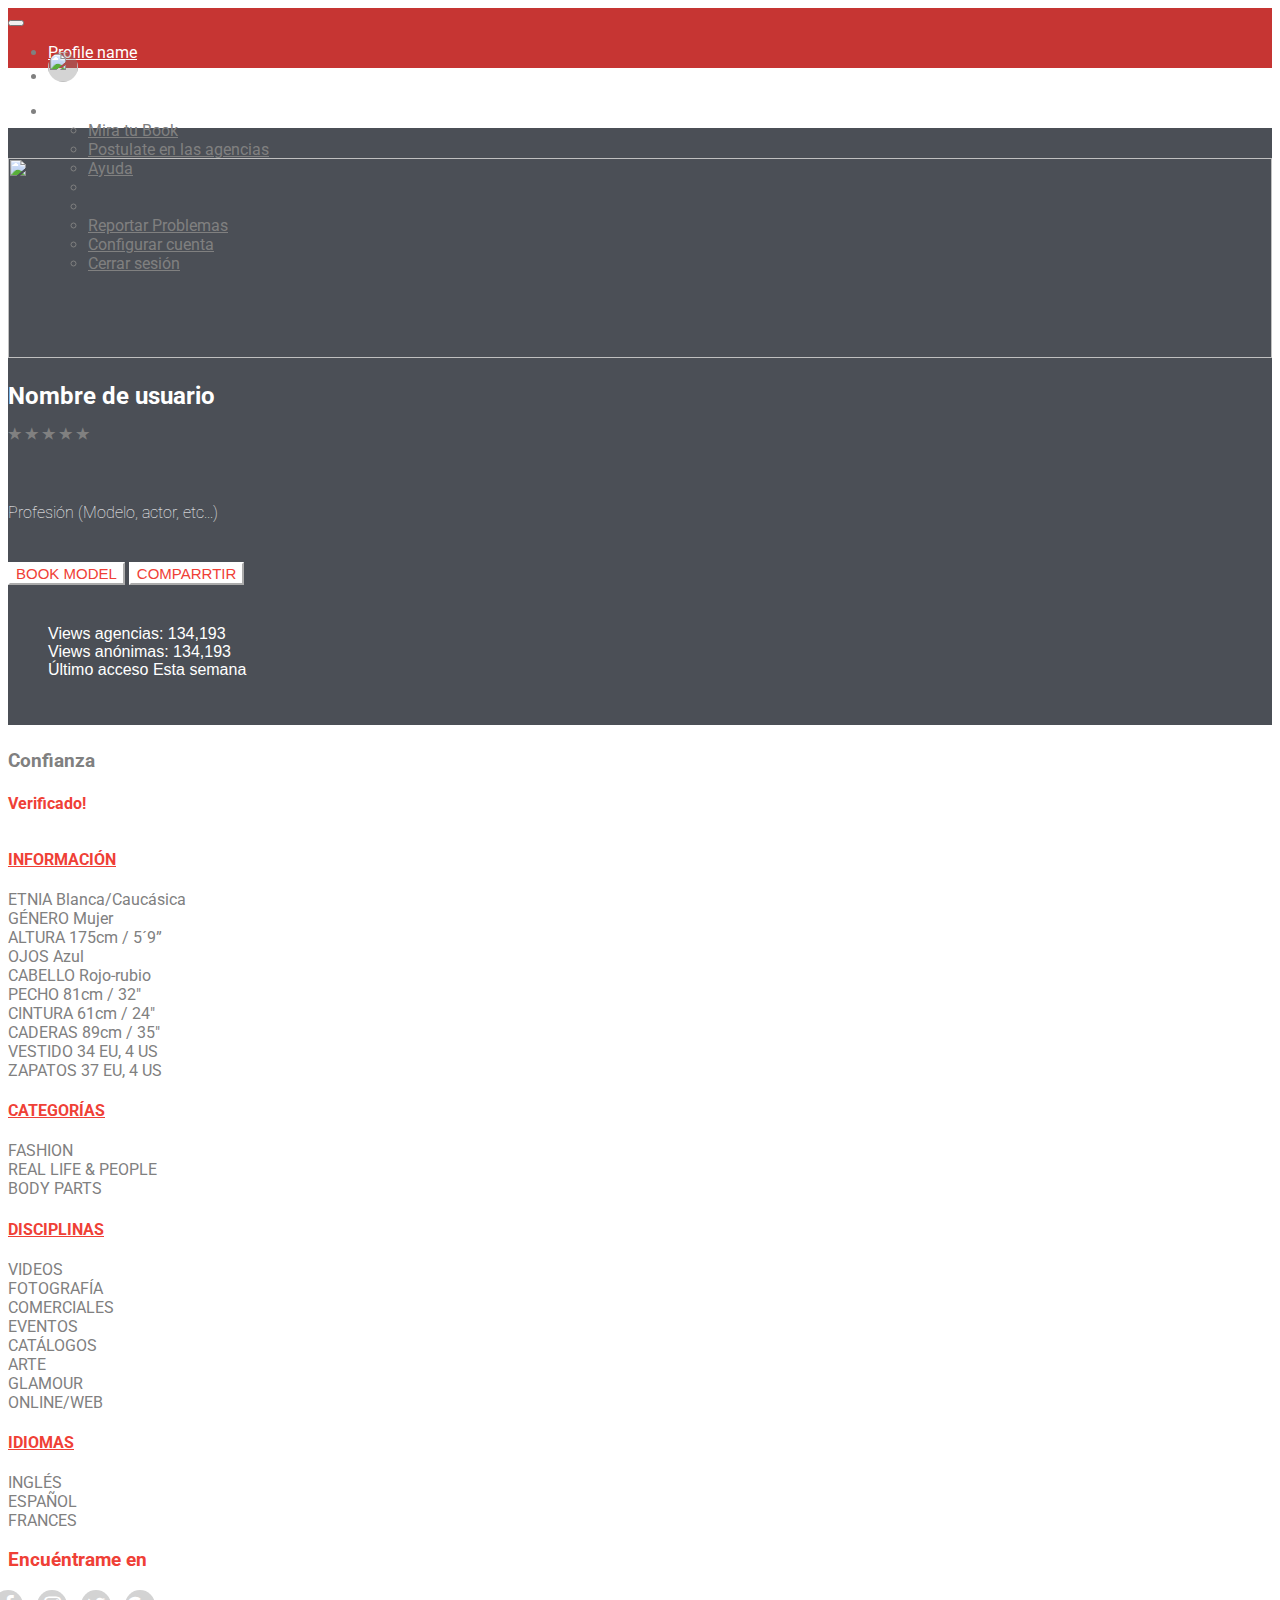
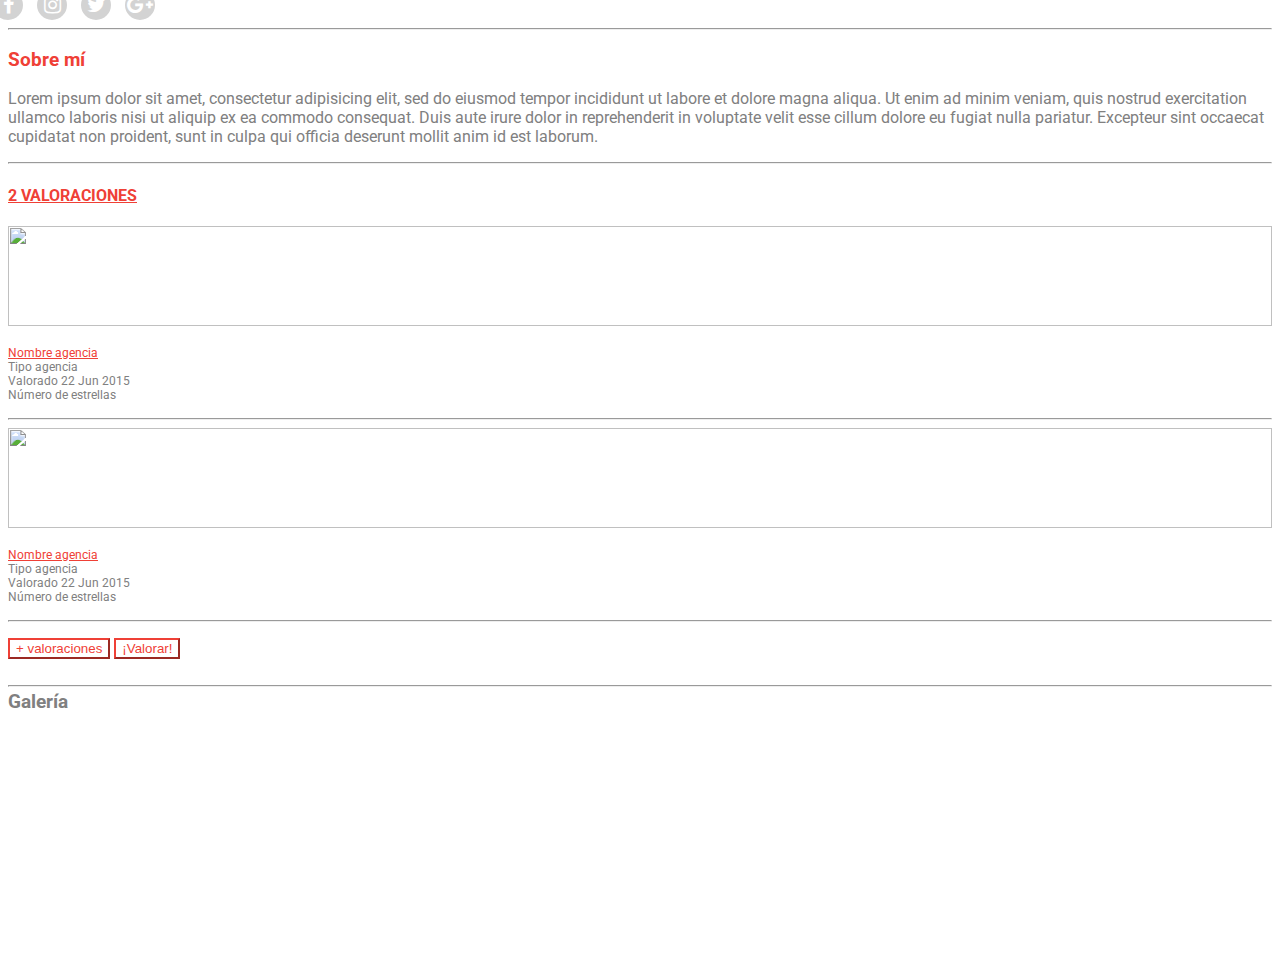
==== fiknerProfile/index.html @ fceefd1f "Profile FIKNER 70%" ====
<!DOCTYPE html>
<html>
  <head>
        <meta charset="utf-8">
        <meta name="viewport" content="width=device-width, user-scalable=no">
        <title>Bienvenido a Fikner!</title>
        <link rel="stylesheet" href="css/bootstrap.min.css" media="screen" title="no title" charset="utf-8">
        <link rel="stylesheet" href="css/styles/css/fiknerStyles.min.css" media="screen" title="no title" charset="utf-8">
        <link href="//maxcdn.bootstrapcdn.com/font-awesome/4.2.0/css/font-awesome.min.css" rel="stylesheet">

      <style media="screen">
        /*=========================
          Icons
        ================= */
        /* footer social icons */
          #socialMedia ul.social-network {
          list-style: none;
          display: inline;
          /*margin-left:0 !important;*/
          padding: 0;
          }
          ul.social-network li {
          display: inline;
          margin: 0 5px;
          }
        /* footer social icons */
          #socialMedia .social-network a.icoRss:hover {
          background-color: #F56505;
          }
          #socialMedia .social-network a.icoFacebook:hover {
          background-color:#3B5998;
          }
          #socialMedia .social-network a.icoTwitter:hover {
          background-color:#33ccff;
          }
          #socialMedia .social-network a.icoGoogle:hover {
          background-color:#BD3518;
          }
          #socialMedia .social-network a.icoVimeo:hover {
          background-color:#0590B8;
          }
          #socialMedia .social-network a.icoLinkedin:hover {
          background-color:#007bb7;
          }
          #socialMedia .social-network a.icoRss:hover i, .social-network a.icoFacebook:hover i, .social-network a.icoTwitter:hover i,
          #socialMedia .social-network a.icoGoogle:hover i, .social-network a.icoVimeo:hover i, .social-network a.icoLinkedin:hover i {
          color:#fff;
          }
          #socialMedia a.socialIcon:hover, .socialHoverClass {
          color:#44BCDD;
          }
          #socialMedia .social-circle li a {
          display:inline-block;
          position:relative;
          margin:0 auto 0 auto;
          -moz-border-radius:50%;
          -webkit-border-radius:50%;
          border-radius:50%;
          text-align:center;
          width: 30px;
          height: 30px;
          font-size:20px;
          }
          #socialMedia .social-circle li i {
          margin:0;
          line-height:30px;
          text-align: center;
          }
          #socialMedia .social-circle li a:hover i, .triggeredHover {
          -moz-transform: rotate(360deg);
          -webkit-transform: rotate(360deg);
          -ms--transform: rotate(360deg);
          transform: rotate(360deg);
          -webkit-transition: all 0.2s;
          -moz-transition: all 0.2s;
          -o-transition: all 0.2s;
          -ms-transition: all 0.2s;
          transition: all 0.2s;
          }
          #socialMedia .social-circle i {
          color: #fff;
          -webkit-transition: all 0.8s;
          -moz-transition: all 0.8s;
          -o-transition: all 0.8s;
          -ms-transition: all 0.8s;
          transition: all 0.8s;
          }
          #socialMedia a {
          background-color: #D3D3D3;
          }
      </style>
  </head>

  <body>
    <head>
    <!-- Fixed navbar -->
    <nav class="navbar navbar-default navbar-fixed-top">
      <div class="container">
        <div class="navbar-header">
          <button type="button" class="navbar-toggle collapsed" data-toggle="collapse" data-target="#navbar" aria-expanded="false" aria-controls="navbar">
            <span class="sr-only">Toggle navigation</span>
            <span class="icon-bar"></span>
            <span class="icon-bar"></span>
            <span class="icon-bar"></span>
          </button>
          <a class="navbar-brand" href="#"><img src="images/logo/fikner_logo_blanco.png" alt="" height="30px"></a>
        </div>
        <div id="navbar" class="navbar-collapse collapse">
          <ul class="nav navbar-nav navbar-left">
            <li><a href="../navbar-static-top/">Profile name</a></li>
            <li id="profileImage"><a href="#"><img src=".." alt="" /></a></li>
          </ul>
          <ul class="nav navbar-nav navbar-right">
            <li class="dropdown">
              <a href="#" class="dropdown-toggle" data-toggle="dropdown" role="button" aria-haspopup="true" aria-expanded="false">Opciones <span class="caret"></span></a>
              <ul class="dropdown-menu">
                <li><a href="#">Mira tu Book</a></li>
                <li><a href="#">Postulate en las agencias</a></li>
                <li><a href="#">Ayuda</a></li>
                <li role="separator" class="divider"></li>
                <li class="dropdown-header"></li>
                <li><a href="#">Reportar Problemas</a></li>
                <li><a href="#">Configurar cuenta</a></li>
                <li><a href="#">Cerrar sesión</a></li>
              </ul>
            </li>
          </ul>
        </div><!--/.nav-collapse -->
      </div>
    </nav>
    </head>


    <section id="bannerProfile">
      <div class="row">
        <div class="col-xs-12 col-sm-12 col-md-12 col-lg-12">
          <div class="container">
            <div class="row">
              <div class="col-xs-12 col-sm-3 col-md-3 col-lg-3" id="profileImage">
                <img src="" alt="" />
              </div>

              <div class="col-xs-12 col-sm-6 col-md-6 col-lg-6" id="profileDescription">
                <h2>Nombre de usuario
                  <span>
                    <form>
                      <p class="calificacion">
                        <input id="radio5" type="radio" name="estrellas" value="5">
                        <label for="radio5">★</label>

                        <input id="radio4" type="radio" name="estrellas" value="4">
                        <label for="radio4">★</label>

                        <input id="radio3" type="radio" name="estrellas" value="3">
                        <label for="radio3">★</label>

                        <input id="radio2" type="radio" name="estrellas" value="2">
                        <label for="radio2">★</label>

                        <input id="radio1" type="radio" name="estrellas" value="1">
                        <label for="radio1">★</label>
                      </p>
                    </form>
                  </span></h2>
                  <br>
                <h4>Profesión (Modelo, actor, etc...)</h4>
                  <br>
                  <button type="button" class="btn btn-primary" data-toggle="button" aria-pressed="false" autocomplete="off">
                    <span>
                      BOOK MODEL
                    </span>
                  </button>
                  <button type="button" class="btn btn-primary" data-toggle="button" aria-pressed="false" autocomplete="off">
                    <span>
                      COMPARRTIR
                    </span>
                  </button>
              </div>

              <div class="col-xs-12 col-sm-3 col-md-3 col-lg-3" id="profileLikes">
                <ul>
                  <!--<li>Me gusta 43</li>
                  <li>Me encanta 692</li>
                  <li>Favoritos 18</li>
                  <li>Dedicación 68%</li>-->
                  <li>Views agencias: 134,193</li>
                  <li>Views anónimas: 134,193</li>
                  <li>Último acceso Esta semana</li>
                </ul>
              </div>
            </div>
          </div>
        </div>
    </section>


    <section id="infoContent">
      <div class="row">
        <div class="col-xs-12 col-sm-12 col-md-12 col-lg-12">
          <div class="container">
            <div class="row">
              <div class="col-xs-12 col-sm-3 col-md-3 col-lg-3" id="info">
                <div class="row">
                  <div class="col-xs-12 col-sm-12 col-md-12 col-lg-12" id="confianza">
                    <h3>Confianza</h3>
                    <h4>Verificado!</h4>
                  </div>
                  <div class="col-xs-12 col-sm-12 col-md-12 col-lg-12" id="masInfo">



                    <div class="panel-group" id="accordion">
                      <div class="panel panel-default">
                        <div class="panel-heading">
                          <h4 class="panel-title">
                            <a data-toggle="collapse" data-parent="#accordion" href="#collapse1">
                            INFORMACIÓN</a>
                          </h4>
                        </div>
                        <div id="collapse1" class="panel-collapse collapse in">
                          <div class="panel-body">
                            <ul>
                              <li>ETNIA <span>Blanca/Caucásica</span></li>
                              <li>GÉNERO <span>Mujer</span></li>
                              <li>ALTURA <span>175cm / 5´9”</span></li>
                              <li>OJOS <span>Azul</span></li>
                              <li>CABELLO <span>Rojo-rubio</span></li>
                              <li>PECHO <span>81cm / 32"</span></li>
                              <li>CINTURA <span>61cm / 24"</span></li>
                              <li>CADERAS <span>89cm / 35"</span></li>
                              <li>VESTIDO <span>34 EU, 4 US</span></li>
                              <li>ZAPATOS <span>37 EU, 4 US</span></li>
                            </ul>
                          </div>
                        </div>
                      </div>
                      <div class="panel panel-default">
                        <div class="panel-heading">
                          <h4 class="panel-title">
                            <a data-toggle="collapse" data-parent="#accordion" href="#collapse2">
                            CATEGORÍAS</a>
                          </h4>
                        </div>
                        <div id="collapse2" class="panel-collapse collapse">
                          <div class="panel-body">
                            <ul>
                              <li>FASHION</li>
                              <li>REAL LIFE & PEOPLE</li>
                              <li>BODY PARTS</li>
                            </ul>
                          </div>
                        </div>
                      </div>
                      <div class="panel panel-default">
                        <div class="panel-heading">
                          <h4 class="panel-title">
                            <a data-toggle="collapse" data-parent="#accordion" href="#collapse3">
                            DISCIPLINAS</a>
                          </h4>
                        </div>
                        <div id="collapse3" class="panel-collapse collapse">
                          <div class="panel-body">
                            <ul>
                              <li>VIDEOS </li>
                              <li>FOTOGRAFÍA </li>
                              <li>COMERCIALES </li>
                              <li>EVENTOS </li>
                              <li>CATÁLOGOS </li>
                              <li>ARTE </li>
                              <li>GLAMOUR </li>
                              <li>ONLINE/WEB </li>
                            </ul>
                          </div>
                        </div>
                      </div>
                      <div class="panel panel-default">
                        <div class="panel-heading">
                          <h4 class="panel-title">
                            <a data-toggle="collapse" data-parent="#accordion" href="#collapse3">
                            IDIOMAS</a>
                          </h4>
                        </div>
                        <div id="collapse3" class="panel-collapse collapse">
                          <div class="panel-body">
                            <ul>
                              <li>INGLÉS </li>
                              <li>ESPAÑOL </li>
                              <li>FRANCES </li>
                            </ul>
                          </div>
                        </div>
                      </div>
                    </div>




                  </div>

                  <div class="col-xs-12 col-sm-12 col-md-12 col-lg-12" id="socialMedia">
                    <h3>Encuéntrame en</h3>
                    <div class="col-md-12">
                    <ul class="social-network social-circle">
                        <li><a href="#" class="icoFacebook" title="Facebook"><i class="fa fa-facebook"></i></a></li>
                        <li><a href="#" class="icoLinkedin" title="Linkedin"><i class="fa fa-instagram"></i></a></li>
                        <li><a href="#" class="icoTwitter" title="Twitter"><i class="fa fa-twitter"></i></a></li>
                        <li><a href="#" class="icoGoogle" title="Google +"><i class="fa fa-google-plus"></i></a></li>
                    </ul>
				            </div>
                  </div>


                  <div class="col-xs-12 col-sm-12 col-md-12 col-lg-12" id="sobreMi">
                    <hr>
                    <h3>Sobre mí</h3>
                    <p id="textoABoutMe">
                      Lorem ipsum dolor sit amet, consectetur adipisicing elit,
                      sed do eiusmod tempor incididunt ut labore et dolore magna
                      aliqua. Ut enim ad minim veniam, quis nostrud exercitation
                      ullamco laboris nisi ut aliquip ex ea commodo consequat.
                      Duis aute irure dolor in reprehenderit in voluptate velit
                      esse cillum dolore eu fugiat nulla pariatur. Excepteur
                      sint occaecat cupidatat non proident, sunt in culpa qui
                      officia deserunt mollit anim id est laborum.
                    </p>
                    <hr>
                  </div>

                  <div class="col-xs-12 col-sm-12 col-md-12 col-lg-12" id="valoraciones">
                    <div class="panel-group" id="accordion">
                      <div class="panel panel-default">
                        <div class="panel-heading">
                          <h4 class="panel-title">
                            <a data-toggle="collapse" data-parent="#accordion" href="#collapse5">
                            <span>2 </span>VALORACIONES</a>
                          </h4>
                        </div>
                        <div id="collapse5" class="panel-collapse collapse in">
                          <div class="panel-body">

                            <div class="row">
                              <div class="col-xs-12 col-sm-12 col-md-5 col-lg-5">
                                <div class="perfilImageCalificador">
                                  <img src="" alt="" />
                                </div>
                              </div>
                              <div class="col-xs-12 col-sm-12 col-md-7 col-lg-7">
                                <div class="infoPerfilCalificador">
                                  <ul>
                                    <li><a href="#">Nombre agencia</a></li>
                                    <li>Tipo agencia</li>
                                    <li>Valorado 22 Jun 2015</li>
                                    <li>Número de estrellas</li>
                                  </ul>
                                </div>
                              </div>
                            </div>
                            <hr>
                            <div class="row">
                              <div class="col-xs-12 col-sm-12 col-md-5 col-lg-5">
                                <div class="perfilImageCalificador">
                                  <img src="" alt="" />
                                </div>
                              </div>
                              <div class="col-xs-12 col-sm-12 col-md-7 col-lg-7">
                                <div class="infoPerfilCalificador">
                                  <ul>
                                    <li><a href="#">Nombre agencia</a></li>
                                    <li>Tipo agencia</li>
                                    <li>Valorado 22 Jun 2015</li>
                                    <li>Número de estrellas</li>
                                  </ul>
                                </div>
                              </div>
                            </div>
                            <hr>
                            <ul>
                              <li>
                                <button type="button" class="btn btn-primary" data-toggle="button" aria-pressed="false" autocomplete="off">
                                  <span>
                                    + valoraciones
                                  </span>
                                </button>
                                <button type="button" class="btn btn-primary" data-toggle="button" aria-pressed="false" autocomplete="off">
                                  <span>
                                    ¡Valorar!
                                  </span>
                                </button>
                              </li>
                            </ul>
                          </div>
                        </div>
                      </div>
                    </div>

                    <hr>



                  </div>

                </div>
              </div>

            <div class="col-xs-12 col-sm-9 col-md-9 col-lg-9" id="fotos">
                <div class="col-lg-12 linea">
                    <h3 class="page-header">Galería</h3>
                </div>
                <div class="col-lg-3 col-md-4 col-xs-6 thumb">
                    <a class="thumbnail" href="#">
                        <img class="img-responsive" src="http://placehold.it/400x300" alt="">
                    </a>
                </div>
                <div class="col-lg-3 col-md-4 col-xs-6 thumb">
                    <a class="thumbnail" href="#">
                        <img class="img-responsive" src="http://placehold.it/400x300" alt="">
                    </a>
                </div>
                <div class="col-lg-3 col-md-4 col-xs-6 thumb">
                    <a class="thumbnail" href="#">
                        <img class="img-responsive" src="http://placehold.it/400x300" alt="">
                    </a>
                </div>
                <div class="col-lg-3 col-md-4 col-xs-6 thumb">
                    <a class="thumbnail" href="#">
                        <img class="img-responsive" src="http://placehold.it/400x300" alt="">
                    </a>
                </div>
                <div class="col-lg-3 col-md-4 col-xs-6 thumb">
                    <a class="thumbnail" href="#">
                        <img class="img-responsive" src="http://placehold.it/400x300" alt="">
                    </a>
                </div>
                <div class="col-lg-3 col-md-4 col-xs-6 thumb">
                    <a class="thumbnail" href="#">
                        <img class="img-responsive" src="http://placehold.it/400x300" alt="">
                    </a>
                </div>
                <div class="col-lg-3 col-md-4 col-xs-6 thumb">
                    <a class="thumbnail" href="#">
                        <img class="img-responsive" src="http://placehold.it/400x300" alt="">
                    </a>
                </div>
                <div class="col-lg-3 col-md-4 col-xs-6 thumb">
                    <a class="thumbnail" href="#">
                        <img class="img-responsive" src="http://placehold.it/400x300" alt="">
                    </a>
                </div>
                <div class="col-lg-3 col-md-4 col-xs-6 thumb">
                    <a class="thumbnail" href="#">
                        <img class="img-responsive" src="http://placehold.it/400x300" alt="">
                    </a>
                </div>
                <div class="col-lg-3 col-md-4 col-xs-6 thumb">
                    <a class="thumbnail" href="#">
                        <img class="img-responsive" src="http://placehold.it/400x300" alt="">
                    </a>
                </div>
                <div class="col-lg-3 col-md-4 col-xs-6 thumb">
                    <a class="thumbnail" href="#">
                        <img class="img-responsive" src="http://placehold.it/400x300" alt="">
                    </a>
                </div>
                <div class="col-lg-3 col-md-4 col-xs-6 thumb">
                    <a class="thumbnail" href="#">
                        <img class="img-responsive" src="http://placehold.it/400x300" alt="">
                    </a>
                </div>
            </div>
            </div>
          </div>
        </div>
      </div>
    </section>


  </body>


  <script type="text/javascript" src="js/jquery-2.1.4.min.js" charset="UTF-8"></script>
  <script type="text/javascript" src="js/bootstrap.min.js"></script>
</html>
---- fiknerProfile/css/styles/css/fiknerStyles.min.css ----
@import 'https://fonts.googleapis.com/css?family=Roboto';
html {
  overflow-y: scroll;
  overflow-x: hidden; }

body {
  font-family: "Roboto", "sans-serif"; }
  body li, body p {
    color: gray; }
  body .backgroundImage {
    background-image: url("../../../images/background/background2.jpg");
    background-size: cover;
    background-repeat: no-repeat;
    padding-bottom: 100px; }
  body header p {
    margin-top: 10px;
    color: #ffffff; }
  body header ul {
    float: right; }
    body header ul li {
      display: inline-block; }
  body header button {
    padding-left: 50px;
    padding-right: 50px;
    padding-top: 15px;
    padding-bottom: 15px;
    background-color: transparent;
    border-radius: 10px;
    border-color: #ffffff;
    color: #ffffff;
    font-size: 20px; }
    body header button:hover {
      background-color: #C63533; }
  body header .navbar-default {
    background-color: transparent;
    border-color: transparent; }
    body header .navbar-default .navbar-brand img {
      margin-left: 15px; }
  body .navbar-default.navbar-fixed-top {
    height: 60px;
    background-color: #C63533;
    border-color: #C63533; }
    body .navbar-default.navbar-fixed-top .navbar-left li a {
      color: #ffffff;
      margin-top: 10px; }
    body .navbar-default.navbar-fixed-top .navbar-left #profileImage img {
      margin-top: -10px;
      background-color: rgba(128, 128, 128, 0.34);
      width: 30px;
      height: 30px;
      border-radius: 120px; }
    body .navbar-default.navbar-fixed-top .navbar-right li a {
      color: #ffffff;
      margin-top: 10px; }
    body .navbar-default.navbar-fixed-top a.dropdown-toggle:hover {
      background-color: transparent;
      color: #ffffff; }
    body .navbar-default.navbar-fixed-top .dropdown li a {
      color: gray; }
  body #bannerProfile {
    background-color: #4b4f56;
    margin-top: 60px;
    padding-top: 30px;
    padding-bottom: 30px; }
    body #bannerProfile #profileImage img {
      height: 200px;
      width: 100%; }
    body #bannerProfile #profileDescription h2 {
      font-family: Roboto;
      color: #ffffff; }
    body #bannerProfile #profileDescription span {
      font-size: 15px; }
      body #bannerProfile #profileDescription span .clasificacion {
        direction: ltr;
        unicode-bidi: bidi-override; }
      body #bannerProfile #profileDescription span label {
        color: gray; }
        body #bannerProfile #profileDescription span label:hover {
          color: orange; }
      body #bannerProfile #profileDescription span label:hover ~ label {
        color: orange; }
      body #bannerProfile #profileDescription span input[type="radio"] {
        display: none; }
      body #bannerProfile #profileDescription span input[type="radio"]:checked ~ label {
        color: orange; }
    body #bannerProfile #profileDescription h4 {
      font-family: Roboto;
      font-weight: 100;
      color: #ffffff; }
    body #bannerProfile #profileDescription button {
      background-color: #ffffff;
      border-color: #ffffff;
      margin-bottom: 10px;
      border-radius: 0px; }
    body #bannerProfile #profileDescription span {
      color: #EF4036; }
  body #profileLikes ul {
    margin-top: 30px; }
    body #profileLikes ul li {
      list-style: none;
      font-family: sans-serif;
      font-weight: 100;
      color: #ffffff; }
  body #infoContent {
    margin-top: 25px; }
    body #infoContent #confianza h3 {
      color: gray; }
    body #infoContent #confianza h4 {
      color: #EF4036;
      margin-bottom: 37px; }
  body #accordion h4 a {
    color: #EF4036; }
  body #accordion .panel-default > .panel-heading {
    background-color: #ffffff; }
  body #accordion .panel-collapse ul li {
    list-style: none;
    margin-left: -40px; }
  body #socialMedia {
    color: #EF4036; }
    body #socialMedia ul.social-network {
      margin-left: -20px; }
  body #sobreMi h3 {
    color: #EF4036; }
  body #valoraciones .perfilImageCalificador img {
    width: 100%;
    height: 100px; }
  body #valoraciones .infoPerfilCalificador li {
    font-size: 12px; }
    body #valoraciones .infoPerfilCalificador li a {
      color: #EF4036;
      font-size: 12px; }
  body #valoraciones button {
    background-color: transparent;
    border-color: #EF4036;
    margin-bottom: 10px;
    border-radius: 0px; }
    body #valoraciones button span {
      color: #EF4036; }
  body #fotos {
    margin-top: -15px;
    color: gray; }
    body #fotos .linea {
      margin-bottom: 30px; }

@media (min-width: 769px) and (max-width: 991px) {
  body section.registrate #espacio3 {
    margin-top: 20px; }
  body section.registrate #espacio4 {
    margin-top: 20px; }
  body section.agencias {
    padding-top: 100px;
    padding-bottom: 100px;
    background-color: rgba(128, 128, 128, 0.34); }
    body section.agencias button {
      width: 100%;
      padding-left: 40px;
      padding-right: 40px;
      padding-top: 15px;
      padding-bottom: 15px;
      background-color: #C63533;
      border-color: #C63533;
      color: #ffffff;
      font-size: 15px;
      font-weight: 400; }
    body section.agencias p {
      font-size: 20px;
      color: #C63533;
      text-align: center;
      margin-top: 0px; }
  body section.profile {
    margin-top: 150px; }
    body section.profile .info {
      padding-left: 50px;
      padding-right: 50px; }
    body section.profile .thumbnail .caption {
      padding-left: 30px;
      padding-right: 30px; }
    body section.profile .thumbnail #profilePhoto img {
      height: 150px;
      width: 150px; } }
@media (min-width: 601px) and (max-width: 767px) {
  body header #telefono {
    margin-left: 39px; }
  body header #social {
    display: none;
    float: left; }
  body .navbar-default {
    height: 67px; }
    body .navbar-default .navbar-nav .open .dropdown-menu > li > a {
      color: #ffffff; }
    body .navbar-default .navbar-toggle {
      border-color: #C63533; }
      body .navbar-default .navbar-toggle span.icon-bar {
        background-color: #ffffff; }
        body .navbar-default .navbar-toggle span.icon-bar:hover {
          color: #EF4036; }
  body .navbar-brand {
    float: left; }
    body .navbar-brand img {
      margin-top: -10px;
      height: 50px; }
  body .navbar-collapse {
    background-color: #C63533; }
  body button {
    margin-top: -10px; }
  body section.registrate {
    margin-top: -200px; }
    body section.registrate #espacio1 {
      margin-top: 20px; }
    body section.registrate #espacio2 {
      margin-top: 20px; }
    body section.registrate #espacio3 {
      margin-top: 20px; }
    body section.registrate #espacio4 {
      margin-top: 20px; }
    body section.registrate #fechaNacimiento {
      margin-bottom: 25px; }
  body section.agencias {
    padding-top: 100px;
    padding-bottom: 100px;
    background-color: rgba(128, 128, 128, 0.34); }
    body section.agencias p {
      font-size: 20px;
      color: #C63533;
      text-align: center;
      margin-top: 20px; }
  body section.profile {
    margin-top: 150px; }
    body section.profile .info {
      padding-left: 100px;
      padding-right: 100px; }
    body section.profile .thumbnail {
      margin-top: 60px; }
    body section.profile .recuadro {
      padding-left: 100px;
      padding-right: 100px; }
      body section.profile .recuadro #profilePhoto img {
        height: 150px;
        width: 150px; }
      body section.profile .recuadro .btn-default {
        margin-top: 20px; }
  body footer.footerProfile p {
    padding-top: 20px;
    padding-bottom: 10px; }
  body header .navbar-fixed-top .navbar-brand img {
    margin-top: 0px; } }
@media (min-width: 401px) and (max-width: 600px) {
  body header #telefono {
    margin-left: 0px; }
  body header #social {
    display: none;
    float: left; }
  body .navbar-default {
    height: 67px; }
    body .navbar-default .navbar-nav .open .dropdown-menu > li > a {
      color: #ffffff; }
    body .navbar-default .navbar-toggle {
      border-color: #C63533; }
      body .navbar-default .navbar-toggle span.icon-bar {
        background-color: #ffffff; }
        body .navbar-default .navbar-toggle span.icon-bar:hover {
          color: #EF4036; }
  body .navbar-brand {
    float: left; }
    body .navbar-brand img {
      margin-top: -10px;
      height: 50px; }
  body .navbar-collapse {
    background-color: #C63533; }
  body button {
    margin-top: -10px; }
  body section.registrate {
    margin-top: -200px; }
    body section.registrate #espacio1 {
      margin-top: 20px; }
    body section.registrate #espacio2 {
      margin-top: 20px; }
    body section.registrate #espacio3 {
      margin-top: 20px; }
    body section.registrate #espacio4 {
      margin-top: 20px; }
    body section.registrate #fechaNacimiento {
      margin-bottom: 25px; }
    body section.registrate h5 {
      margin-bottom: 25px; }
  body section.agencias {
    padding-top: 100px;
    padding-bottom: 100px;
    background-color: rgba(128, 128, 128, 0.34); }
    body section.agencias p {
      font-size: 20px;
      color: #C63533;
      text-align: center;
      margin-top: 20px; }
  body section.profile {
    margin-top: 150px; }
    body section.profile .info {
      padding-left: 50px;
      padding-right: 50px; }
    body section.profile .thumbnail {
      margin-top: 60px; }
    body section.profile .recuadro {
      padding-left: 20px;
      padding-right: 20px; }
      body section.profile .recuadro #profilePhoto img {
        height: 150px;
        width: 150px; }
      body section.profile .recuadro p#info {
        font-size: 12px;
        text-align: left; }
      body section.profile .recuadro .btn-default {
        margin-top: 20px; }
  body footer.footerProfile p {
    padding-top: 20px;
    padding-bottom: 10px; }
  body header .navbar-fixed-top .navbar-brand img {
    margin-top: 0px; }
  body section.login form {
    margin-top: -150px;
    margin-bottom: -150px; } }
@media (min-width: 297px) and (max-width: 400px) {
  body header #telefono {
    margin-left: 0px; }
  body header #social {
    display: none;
    float: left; }
  body .navbar-default {
    height: 67px; }
    body .navbar-default .navbar-nav .open .dropdown-menu > li > a {
      color: #ffffff; }
    body .navbar-default .navbar-toggle {
      border-color: #C63533; }
      body .navbar-default .navbar-toggle span.icon-bar {
        background-color: #ffffff; }
        body .navbar-default .navbar-toggle span.icon-bar:hover {
          color: #EF4036; }
  body .navbar-brand {
    float: left; }
    body .navbar-brand img {
      margin-top: -10px;
      height: 50px; }
  body .navbar-collapse {
    background-color: #C63533; }
  body button {
    margin-top: -10px; }
  body section.registrate {
    margin-top: -200px; }
    body section.registrate #espacio1 {
      margin-top: 20px; }
    body section.registrate #espacio2 {
      margin-top: 20px; }
    body section.registrate #espacio3 {
      margin-top: 20px; }
    body section.registrate #espacio4 {
      margin-top: 20px; }
    body section.registrate #fechaNacimiento {
      margin-bottom: 25px; }
    body section.registrate h5 {
      margin-bottom: 25px; }
  body section.agencias {
    padding-top: 100px;
    padding-bottom: 100px;
    background-color: rgba(128, 128, 128, 0.34); }
    body section.agencias button {
      font-size: 15px;
      padding-left: 10px;
      padding-right: 10px; }
    body section.agencias p {
      font-size: 20px;
      color: #C63533;
      text-align: center;
      margin-top: 20px; }
  body section.book #profiles img {
    height: 100px;
    width: 100px; }
  body section.clientes #profiles img {
    height: 100px;
    width: 100px; }
  body section.profile {
    margin-top: 150px; }
    body section.profile .info {
      padding-left: 20px;
      padding-right: 20px; }
    body section.profile .thumbnail {
      margin-top: 60px; }
    body section.profile .recuadro {
      padding-left: 10px;
      padding-right: 10px; }
      body section.profile .recuadro #profilePhoto img {
        height: 150px;
        width: 150px; }
      body section.profile .recuadro p#info {
        font-size: 11px;
        text-align: left;
        padding-left: 0px; }
      body section.profile .recuadro .btn-default {
        margin-top: 20px; }
  body footer.footerProfile p {
    padding-top: 20px;
    padding-bottom: 10px; }
  body header .navbar-fixed-top .navbar-brand img {
    margin-top: 0px; }
  body section.login form {
    margin-top: -150px;
    margin-bottom: -150px; } }
@media (min-width: 0px) and (max-width: 296px) {
  body header #telefono {
    margin-left: 0px; }
  body header ul#social {
    float: left;
    margin-left: -40px; }
    body header ul#social img {
      height: 25px; }
  body .navbar-default {
    height: 67px; }
    body .navbar-default .navbar-nav .open .dropdown-menu > li > a {
      color: #ffffff; }
    body .navbar-default .navbar-toggle {
      border-color: #C63533; }
      body .navbar-default .navbar-toggle span.icon-bar {
        background-color: #ffffff; }
        body .navbar-default .navbar-toggle span.icon-bar:hover {
          color: #EF4036; }
  body .navbar-brand {
    float: left; }
    body .navbar-brand img {
      margin-top: 0px;
      height: 30px; }
  body .navbar-collapse {
    background-color: #C63533; }
  body button {
    padding-left: 20px;
    padding-right: 20px;
    padding-top: 15px; }
  body section.registrate {
    margin-top: 300px; }
    body section.registrate #espacio1 {
      margin-top: 20px; }
    body section.registrate #espacio2 {
      margin-top: 20px; }
    body section.registrate #espacio3 {
      margin-top: 20px; }
    body section.registrate #espacio4 {
      margin-top: 20px; }
    body section.registrate #fechaNacimiento {
      margin-bottom: 25px; }
    body section.registrate h5 {
      margin-bottom: 25px; }
    body section.registrate button {
      padding-left: 20px;
      padding-right: 20px;
      font-size: 20px; }
  body section.agencias {
    padding-top: 100px;
    padding-bottom: 100px;
    background-color: rgba(128, 128, 128, 0.34); }
    body section.agencias button {
      font-size: 12px;
      padding-left: 0px;
      padding-right: 0px; }
    body section.agencias p {
      font-size: 20px;
      color: #C63533;
      text-align: center;
      margin-top: 20px; }
  body section.book #profiles img {
    height: 100px;
    width: 100px; }
  body section.clientes #profiles img {
    height: 100px;
    width: 100px; }
  body section.book #profiles img {
    height: 80px;
    width: 80px; }
  body section.clientes #profiles img {
    height: 80px;
    width: 80px; }
  body section.profile {
    margin-top: 150px; }
    body section.profile .info {
      padding-left: 10px;
      padding-right: 10px; }
    body section.profile .thumbnail {
      margin-top: 60px; }
      body section.profile .thumbnail .caption {
        padding-left: 10px;
        padding-right: 10px; }
    body section.profile .recuadro {
      padding-left: 0px;
      padding-right: 0px; }
      body section.profile .recuadro #profilePhoto img {
        height: 150px;
        width: 150px; }
      body section.profile .recuadro p#info {
        font-size: 10px;
        padding-left: 0px; }
      body section.profile .recuadro .btn-default {
        margin-top: 20px; }
  body footer.footerProfile p {
    padding-top: 20px;
    padding-bottom: 10px; }
  body header .navbar-fixed-top .navbar-brand img {
    margin-top: 20px; }
  body section.login form {
    margin-top: -150px;
    margin-bottom: -150px; } }

/*# sourceMappingURL=fiknerStyles.min.css.map */
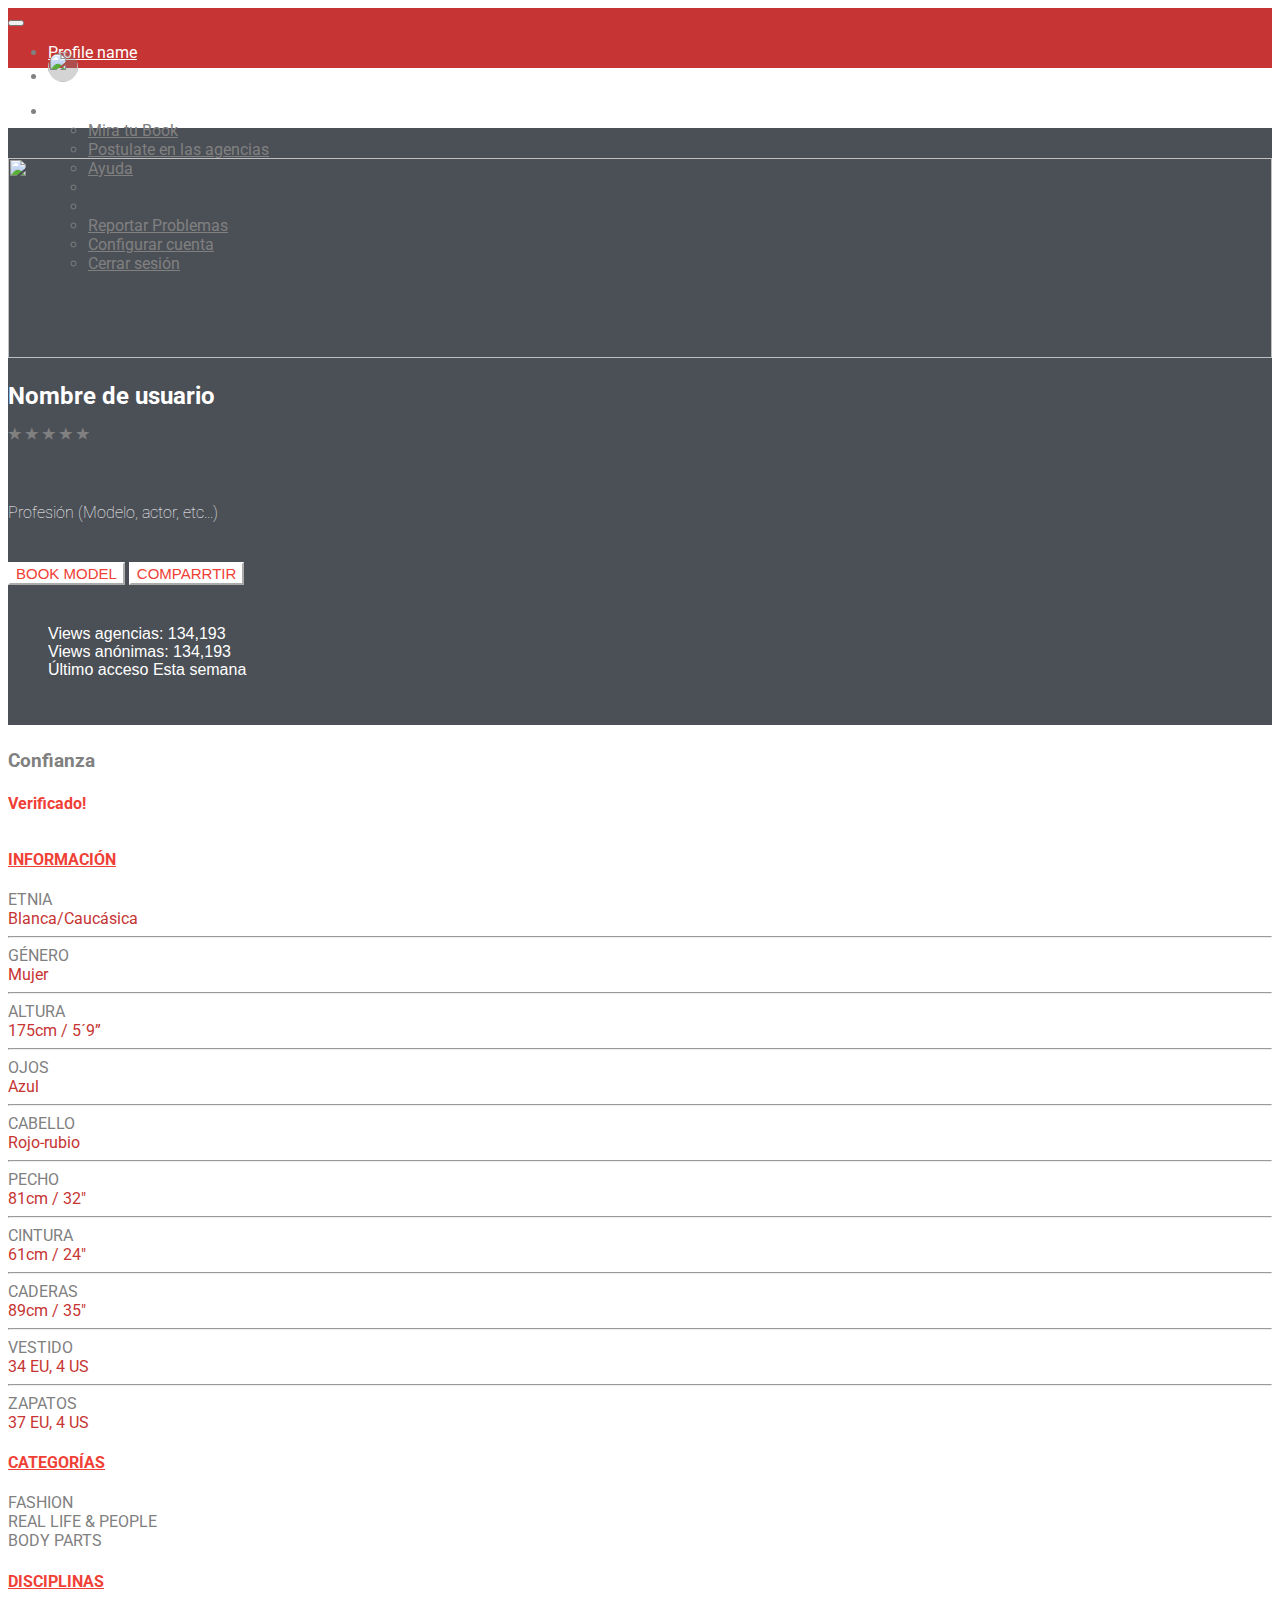
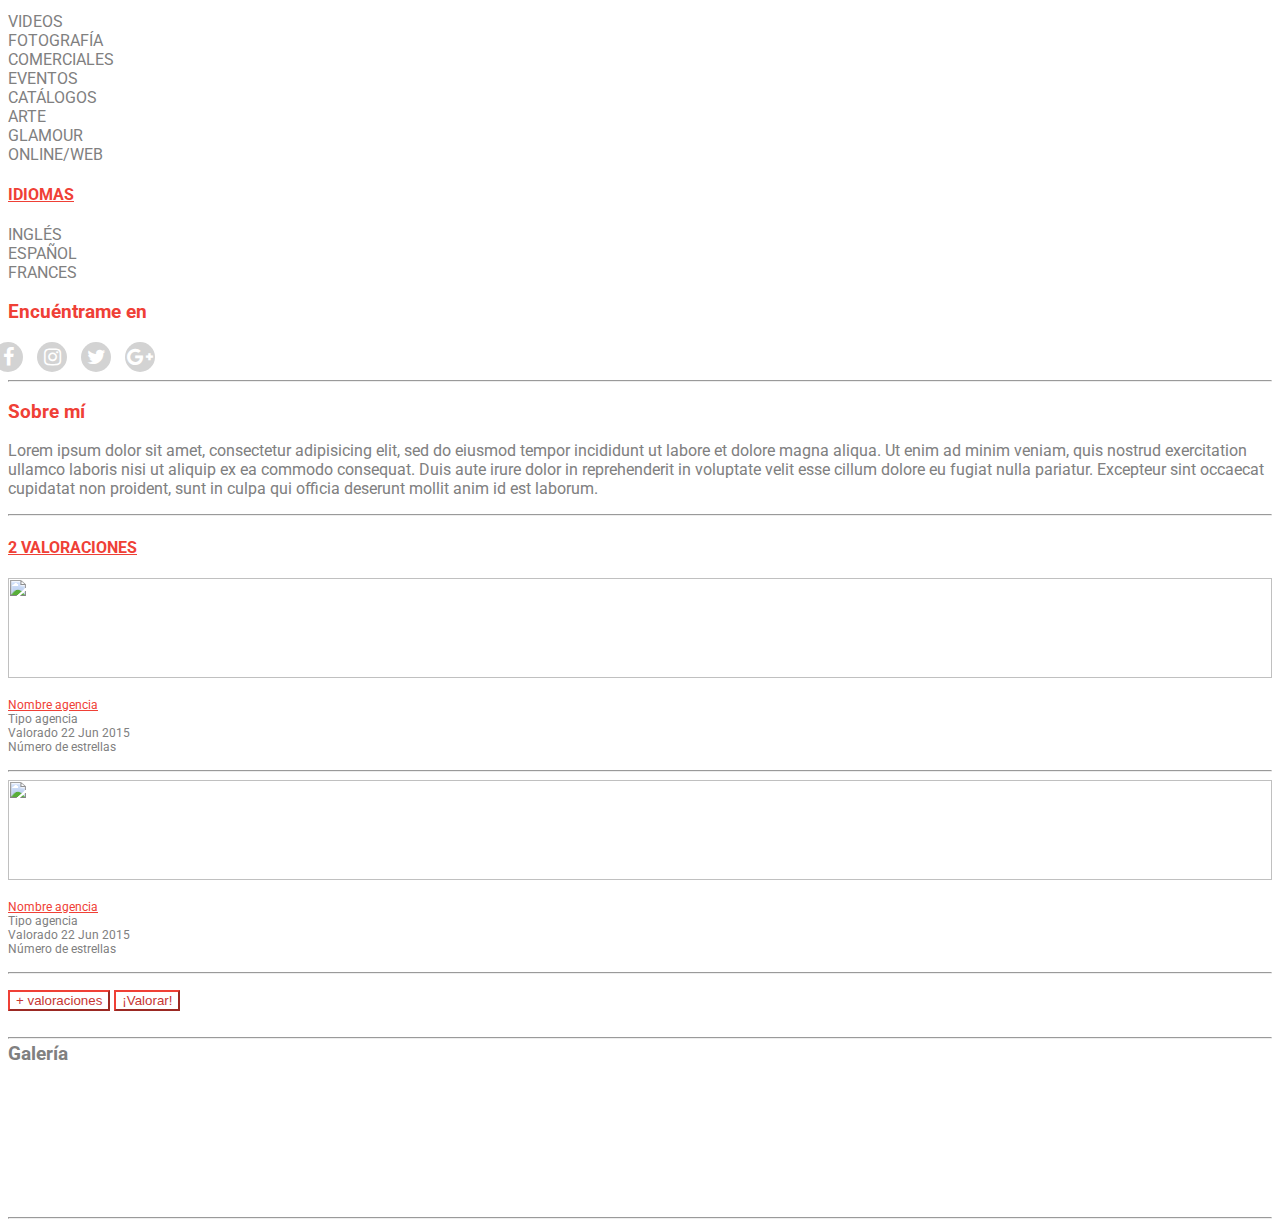
==== commit 61e2a706: "Profile, agencias & Books pages terminadas" ====
--- a/fiknerProfile/index.html
+++ b/fiknerProfile/index.html
@@ -220,16 +220,16 @@
                         <div id="collapse1" class="panel-collapse collapse in">
                           <div class="panel-body">
                             <ul>
-                              <li>ETNIA <span>Blanca/Caucásica</span></li>
-                              <li>GÉNERO <span>Mujer</span></li>
-                              <li>ALTURA <span>175cm / 5´9”</span></li>
-                              <li>OJOS <span>Azul</span></li>
-                              <li>CABELLO <span>Rojo-rubio</span></li>
-                              <li>PECHO <span>81cm / 32"</span></li>
-                              <li>CINTURA <span>61cm / 24"</span></li>
-                              <li>CADERAS <span>89cm / 35"</span></li>
-                              <li>VESTIDO <span>34 EU, 4 US</span></li>
-                              <li>ZAPATOS <span>37 EU, 4 US</span></li>
+                              <li>ETNIA <br><span>Blanca/Caucásica</span><hr></li>
+                              <li>GÉNERO <br><span>Mujer</span><hr></li>
+                              <li>ALTURA <br><span>175cm / 5´9”</span><hr></li>
+                              <li>OJOS <br><span>Azul</span><hr></li>
+                              <li>CABELLO <br><span>Rojo-rubio</span><hr></li>
+                              <li>PECHO <br><span>81cm / 32"</span><hr></li>
+                              <li>CINTURA <br><span>61cm / 24"</span><hr></li>
+                              <li>CADERAS <br><span>89cm / 35"</span><hr></li>
+                              <li>VESTIDO <br><span>34 EU, 4 US</span><hr></li>
+                              <li>ZAPATOS <br><span>37 EU, 4 US</span></li>
                             </ul>
                           </div>
                         </div>
@@ -276,11 +276,11 @@
                       <div class="panel panel-default">
                         <div class="panel-heading">
                           <h4 class="panel-title">
-                            <a data-toggle="collapse" data-parent="#accordion" href="#collapse3">
+                            <a data-toggle="collapse" data-parent="#accordion" href="#collapse4">
                             IDIOMAS</a>
                           </h4>
                         </div>
-                        <div id="collapse3" class="panel-collapse collapse">
+                        <div id="collapse4" class="panel-collapse collapse">
                           <div class="panel-body">
                             <ul>
                               <li>INGLÉS </li>
@@ -406,68 +406,39 @@
                 <div class="col-lg-12 linea">
                     <h3 class="page-header">Galería</h3>
                 </div>
-                <div class="col-lg-3 col-md-4 col-xs-6 thumb">
-                    <a class="thumbnail" href="#">
-                        <img class="img-responsive" src="http://placehold.it/400x300" alt="">
-                    </a>
-                </div>
-                <div class="col-lg-3 col-md-4 col-xs-6 thumb">
-                    <a class="thumbnail" href="#">
-                        <img class="img-responsive" src="http://placehold.it/400x300" alt="">
-                    </a>
-                </div>
-                <div class="col-lg-3 col-md-4 col-xs-6 thumb">
-                    <a class="thumbnail" href="#">
-                        <img class="img-responsive" src="http://placehold.it/400x300" alt="">
-                    </a>
-                </div>
-                <div class="col-lg-3 col-md-4 col-xs-6 thumb">
-                    <a class="thumbnail" href="#">
-                        <img class="img-responsive" src="http://placehold.it/400x300" alt="">
-                    </a>
-                </div>
-                <div class="col-lg-3 col-md-4 col-xs-6 thumb">
-                    <a class="thumbnail" href="#">
-                        <img class="img-responsive" src="http://placehold.it/400x300" alt="">
-                    </a>
-                </div>
-                <div class="col-lg-3 col-md-4 col-xs-6 thumb">
-                    <a class="thumbnail" href="#">
-                        <img class="img-responsive" src="http://placehold.it/400x300" alt="">
-                    </a>
-                </div>
-                <div class="col-lg-3 col-md-4 col-xs-6 thumb">
-                    <a class="thumbnail" href="#">
-                        <img class="img-responsive" src="http://placehold.it/400x300" alt="">
-                    </a>
-                </div>
-                <div class="col-lg-3 col-md-4 col-xs-6 thumb">
-                    <a class="thumbnail" href="#">
-                        <img class="img-responsive" src="http://placehold.it/400x300" alt="">
-                    </a>
-                </div>
-                <div class="col-lg-3 col-md-4 col-xs-6 thumb">
-                    <a class="thumbnail" href="#">
-                        <img class="img-responsive" src="http://placehold.it/400x300" alt="">
-                    </a>
-                </div>
-                <div class="col-lg-3 col-md-4 col-xs-6 thumb">
-                    <a class="thumbnail" href="#">
-                        <img class="img-responsive" src="http://placehold.it/400x300" alt="">
-                    </a>
-                </div>
-                <div class="col-lg-3 col-md-4 col-xs-6 thumb">
-                    <a class="thumbnail" href="#">
-                        <img class="img-responsive" src="http://placehold.it/400x300" alt="">
-                    </a>
-                </div>
-                <div class="col-lg-3 col-md-4 col-xs-6 thumb">
+                <div class="col-lg-4 col-md-4 col-xs-12 thumb">
+                    <a class="thumbnail" href="#">
+                        <img class="img-responsive" src="http://placehold.it/400x300" alt="">
+                    </a>
+                </div>
+                <div class="col-lg-4 col-md-4 col-xs-12 thumb">
+                    <a class="thumbnail" href="#">
+                        <img class="img-responsive" src="http://placehold.it/400x300" alt="">
+                    </a>
+                </div>
+                <div class="col-lg-4 col-md-4 col-xs-12 thumb">
+                    <a class="thumbnail" href="#">
+                        <img class="img-responsive" src="http://placehold.it/400x300" alt="">
+                    </a>
+                </div>
+                <div class="col-lg-4 col-md-4 col-xs-12 thumb">
+                    <a class="thumbnail" href="#">
+                        <img class="img-responsive" src="http://placehold.it/400x300" alt="">
+                    </a>
+                </div>
+                <div class="col-lg-4 col-md-4 col-xs-12 thumb">
+                    <a class="thumbnail" href="#">
+                        <img class="img-responsive" src="http://placehold.it/400x300" alt="">
+                    </a>
+                </div>
+                <div class="col-lg-4 col-md-4 col-xs-12 thumb">
                     <a class="thumbnail" href="#">
                         <img class="img-responsive" src="http://placehold.it/400x300" alt="">
                     </a>
                 </div>
             </div>
             </div>
+            <hr>
           </div>
         </div>
       </div>
--- a/fiknerProfile/css/styles/css/fiknerStyles.min.css
+++ b/fiknerProfile/css/styles/css/fiknerStyles.min.css
@@ -110,6 +110,8 @@
       margin-bottom: 37px; }
   body #accordion h4 a {
     color: #EF4036; }
+  body #accordion ul li span {
+    color: #C63533; }
   body #accordion .panel-default > .panel-heading {
     background-color: #ffffff; }
   body #accordion .panel-collapse ul li {
@@ -142,7 +144,14 @@
     body #fotos .linea {
       margin-bottom: 30px; }
 
+@media (min-width: 992px) and (max-width: 1199px) {
+  body .page-header {
+    padding-bottom: 29px; }
+  body #valoraciones button {
+    width: 100%; } }
 @media (min-width: 769px) and (max-width: 991px) {
+  body a {
+    font-size: 15px; }
   body section.registrate #espacio3 {
     margin-top: 20px; }
   body section.registrate #espacio4 {
@@ -177,7 +186,24 @@
       padding-right: 30px; }
     body section.profile .thumbnail #profilePhoto img {
       height: 150px;
-      width: 150px; } }
+      width: 150px; }
+  body #infoContent #socialMedia h3 {
+    font-size: 15px; }
+  body #infoContent #socialMedia .social-circle li a {
+    width: 50px;
+    height: 50px;
+    font-size: 35px; }
+  body #accordion ul li span {
+    color: #C63533; }
+  body .page-header {
+    padding-bottom: 35px;
+    margin: 21px 0px 0px; }
+  body #fotos {
+    margin-top: 0px; }
+  body #sobreMi h3 {
+    font-size: 15px; }
+  body #valoraciones button {
+    width: 100%; } }
 @media (min-width: 601px) and (max-width: 767px) {
   body header #telefono {
     margin-left: 39px; }
@@ -243,7 +269,19 @@
     padding-top: 20px;
     padding-bottom: 10px; }
   body header .navbar-fixed-top .navbar-brand img {
-    margin-top: 0px; } }
+    margin-top: 0px; }
+
+  #bannerProfile #profileDescription h4 {
+    margin-top: -25px; }
+
+  #bannerProfile #profileDescription h2 {
+    z-index: 99;
+    position: relative; }
+
+  #profileLikes {
+    margin-top: -166px; }
+    #profileLikes ul {
+      float: right; } }
 @media (min-width: 401px) and (max-width: 600px) {
   body header #telefono {
     margin-left: 0px; }
@@ -317,7 +355,29 @@
     margin-top: 0px; }
   body section.login form {
     margin-top: -150px;
-    margin-bottom: -150px; } }
+    margin-bottom: -150px; }
+
+  #bannerProfile #profileDescription h4 {
+    margin-top: -25px; }
+
+  #bannerProfile #profileDescription h2 {
+    z-index: 99;
+    position: relative; }
+
+  #profileLikes {
+    margin-top: -20px; }
+    #profileLikes ul {
+      margin-left: -40px; }
+
+  #valoraciones button {
+    margin-top: 10px;
+    padding-top: 10px;
+    padding-bottom: 10px;
+    font-size: 15px;
+    text-transform: uppercase; }
+
+  .infoPerfilCalificador {
+    margin-top: 25px; } }
 @media (min-width: 297px) and (max-width: 400px) {
   body header #telefono {
     margin-left: 0px; }
@@ -402,7 +462,29 @@
     margin-top: 0px; }
   body section.login form {
     margin-top: -150px;
-    margin-bottom: -150px; } }
+    margin-bottom: -150px; }
+
+  #bannerProfile #profileDescription h4 {
+    margin-top: -25px; }
+
+  #bannerProfile #profileDescription h2 {
+    z-index: 99;
+    position: relative; }
+
+  #profileLikes {
+    margin-top: -20px; }
+    #profileLikes ul {
+      margin-left: -40px; }
+
+  #valoraciones button {
+    margin-top: 10px;
+    padding-top: 10px;
+    padding-bottom: 10px;
+    font-size: 15px;
+    text-transform: uppercase; }
+
+  .infoPerfilCalificador {
+    margin-top: 25px; } }
 @media (min-width: 0px) and (max-width: 296px) {
   body header #telefono {
     margin-left: 0px; }
@@ -503,6 +585,32 @@
     margin-top: 20px; }
   body section.login form {
     margin-top: -150px;
-    margin-bottom: -150px; } }
+    margin-bottom: -150px; }
+
+  #bannerProfile #profileDescription h4 {
+    margin-top: -25px; }
+
+  #bannerProfile #profileDescription h2 {
+    z-index: 99;
+    position: relative; }
+
+  #bannerProfile #profileDescription button {
+    width: 100%; }
+
+  #profileLikes {
+    margin-top: -20px; }
+    #profileLikes ul {
+      margin-left: -40px; }
+
+  #valoraciones button {
+    margin-top: 10px;
+    padding-top: 10px;
+    padding-bottom: 10px;
+    font-size: 15px;
+    text-transform: uppercase;
+    width: 100%; }
+
+  .infoPerfilCalificador {
+    margin-top: 25px; } }
 
 /*# sourceMappingURL=fiknerStyles.min.css.map */
